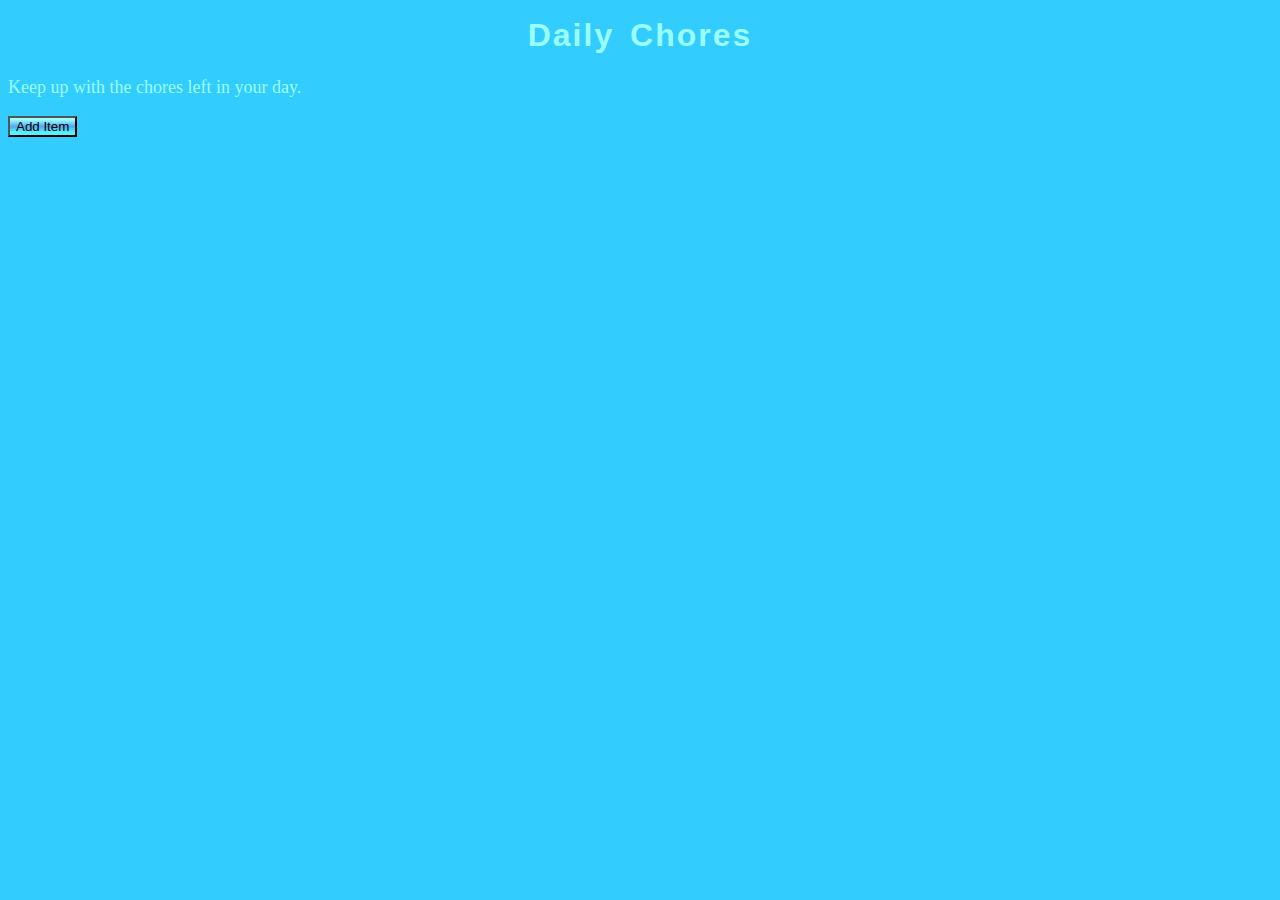
==== index.html @ 650de117 "Start of MIU, adding onto week 4 VFW." ====
<!DOCTYPE html>
<!--
VFW Project: Chore List
       Name: James Black
       Term: 1305
-->
<html>
<head>
    <!-- character set meta -->
    <meta charset="utf-8" />
    <meta name="description" content="First to do app." />
    <meta name="keywords" content="to do, web app, mobile development" />
    <meta name="robots" content="index, follow" />
    <meta name="viewport" content="user-scalable=no, width=device-width" />
    <!--Document Title --> 
    <title>Daily Chores</title>
    <!-- Link CSS -->
    <Link rel="stylesheet" type="text/css" href="css/style.css" />
    
</head>
<body>
  <h1>Daily Chores</h1>
  <p>Keep up with the chores left in your day.</p>
  
  <input type="button" id="addItem" value="Add Item"  onClick="window.location.href='additem.html'"> 

</body>
</html>
---- css/style.css ----
/*
Daily Chores
James Black
VFW : 1305
*/
body {
    background-color: #33CCFF;
    margin: none;
);}
/* This is for my index page. */    
p {
    font-family: serif;
    font-size: large;
    color: #9afeff;
}
h1 {

    padding: 13px;
    background-color: none;
    font-family: Garamond, sans-serif,serif;
    text-decoration: none;
    text-align: center;
    color: #9afeff;
    height: 8px;
    word-spacing: 5px;
    letter-spacing: 2px;
    line-height: 2px;
    
}

/* This is for all other pages. */

li {
    color: #9afeff;
}
legend {
    font-family: Garamond, sans-serif, times;
    color: #52f3ff;
}

fieldset {
    border: 2px solid white;
    background-color: #33B8FF;
}
#select {
    color: #9afeff;
}

#saveButton {
    text-decoration: none;
    letter-spacing: 1px;
    margin: auto; 
    color: black; 
    background-image: linear-gradient(bottom, #52F3FF 18%, #56A6EC 49%, #9AFDFF 90%);
    background-image: -o-linear-gradient(bottom, #52F3FF 18%, #56A6EC 49%, #9AFDFF 90%);
    background-image: -moz-linear-gradient(bottom, #52F3FF 18%, #56A6EC 49%, #9AFDFF 90%);
    background-image: -webkit-linear-gradient(bottom, #52F3FF 18%, #56A6EC 49%, #9AFDFF 90%);
    background-image: -ms-linear-gradient(bottom, #52F3FF 18%, #56A6EC 49%, #9AFDFF 90%);

    background-image: -webkit-gradient(
        linear,
        left bottom,
        left top,
        color-stop(0.18, #52F3FF),
        color-stop(0.49, #56A6EC),
        color-stop(0.9, #9AFDFF)
    );
}
#errors li {
    color: red;
    font-size: 16px;
}
#addItem {
    
    color: black; 
    background-image: linear-gradient(bottom, #52F3FF 18%, #56A6EC 49%, #9AFDFF 90%);
    background-image: -o-linear-gradient(bottom, #52F3FF 18%, #56A6EC 49%, #9AFDFF 90%);
    background-image: -moz-linear-gradient(bottom, #52F3FF 18%, #56A6EC 49%, #9AFDFF 90%);
    background-image: -webkit-linear-gradient(bottom, #52F3FF 18%, #56A6EC 49%, #9AFDFF 90%);
    background-image: -ms-linear-gradient(bottom, #52F3FF 18%, #56A6EC 49%, #9AFDFF 90%);

    background-image: -webkit-gradient(
        linear,
        left bottom,
        left top,
        color-stop(0.18, #52F3FF),
        color-stop(0.49, #56A6EC),
        color-stop(0.9, #9AFDFF)
    );
}
#clearStorage {
    color: black; 
    background-image: linear-gradient(bottom, #52F3FF 18%, #56A6EC 49%, #9AFDFF 90%);
    background-image: -o-linear-gradient(bottom, #52F3FF 18%, #56A6EC 49%, #9AFDFF 90%);
    background-image: -moz-linear-gradient(bottom, #52F3FF 18%, #56A6EC 49%, #9AFDFF 90%);
    background-image: -webkit-linear-gradient(bottom, #52F3FF 18%, #56A6EC 49%, #9AFDFF 90%);
    background-image: -ms-linear-gradient(bottom, #52F3FF 18%, #56A6EC 49%, #9AFDFF 90%);

    background-image: -webkit-gradient(
        linear,
        left bottom,
        left top,
        color-stop(0.18, #52F3FF),
        color-stop(0.49, #56A6EC),
        color-stop(0.9, #9AFDFF)
    );
}
#displayData{
    color: black; 
    background-image: linear-gradient(bottom, #52F3FF 18%, #56A6EC 49%, #9AFDFF 90%);
    background-image: -o-linear-gradient(bottom, #52F3FF 18%, #56A6EC 49%, #9AFDFF 90%);
    background-image: -moz-linear-gradient(bottom, #52F3FF 18%, #56A6EC 49%, #9AFDFF 90%);
    background-image: -webkit-linear-gradient(bottom, #52F3FF 18%, #56A6EC 49%, #9AFDFF 90%);
    background-image: -ms-linear-gradient(bottom, #52F3FF 18%, #56A6EC 49%, #9AFDFF 90%);

    background-image: -webkit-gradient(
        linear,
        left bottom,
        left top,
        color-stop(0.18, #52F3FF),
        color-stop(0.49, #56A6EC),
        color-stop(0.9, #9AFDFF)
    );
}
#addNewChore {
    color: black; 
    background-image: linear-gradient(bottom, #52F3FF 18%, #56A6EC 49%, #9AFDFF 90%);
    background-image: -o-linear-gradient(bottom, #52F3FF 18%, #56A6EC 49%, #9AFDFF 90%);
    background-image: -moz-linear-gradient(bottom, #52F3FF 18%, #56A6EC 49%, #9AFDFF 90%);
    background-image: -webkit-linear-gradient(bottom, #52F3FF 18%, #56A6EC 49%, #9AFDFF 90%);
    background-image: -ms-linear-gradient(bottom, #52F3FF 18%, #56A6EC 49%, #9AFDFF 90%);

    background-image: -webkit-gradient(
        linear,
        left bottom,
        left top,
        color-stop(0.18, #52F3FF),
        color-stop(0.49, #56A6EC),
        color-stop(0.9, #9AFDFF)
    );
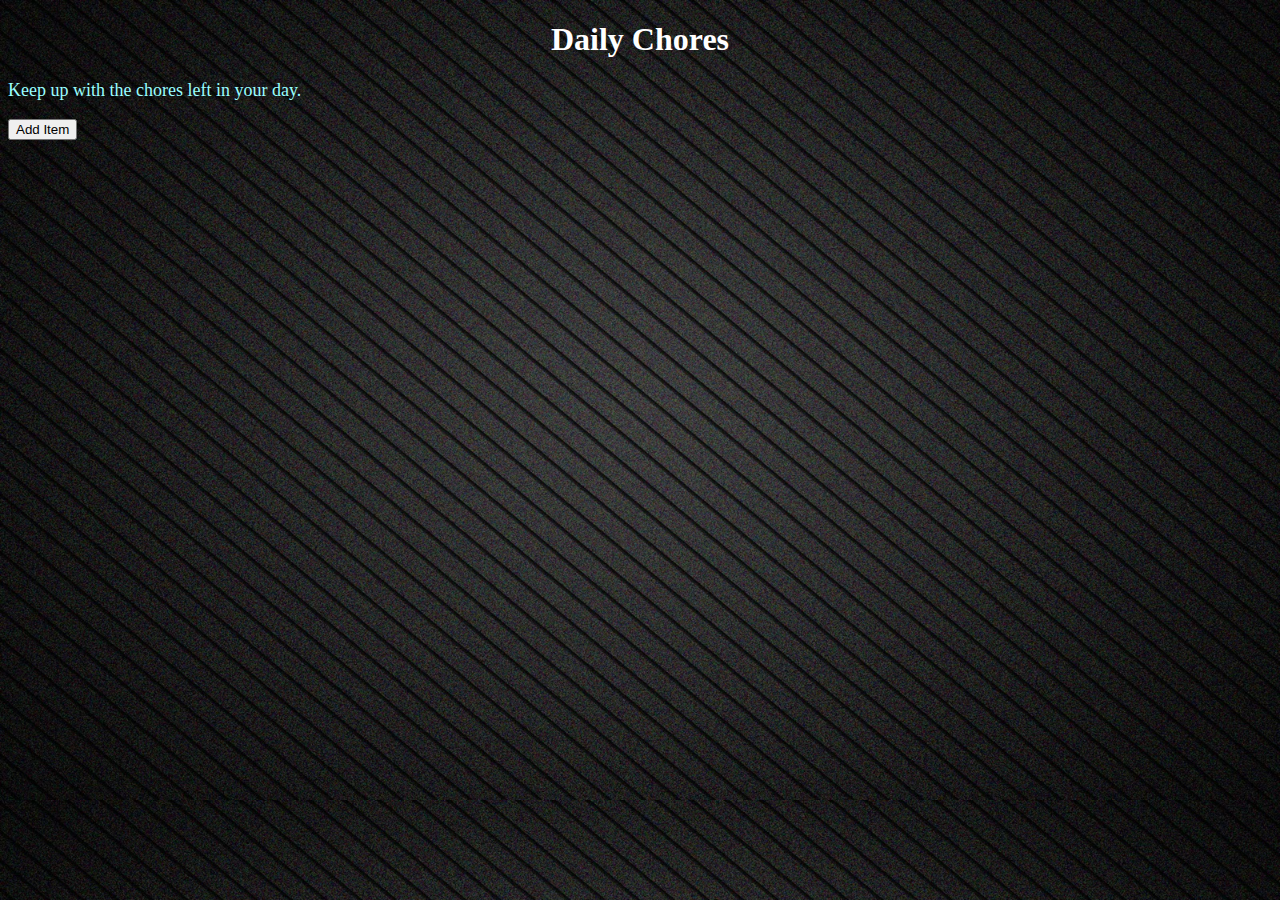
==== commit 1b2331dd: "Making changes to the look of the app." ====
--- a/index.html
+++ b/index.html
@@ -1,8 +1,8 @@
 <!DOCTYPE html>
 <!--
-VFW Project: Chore List
-       Name: James Black
-       Term: 1305
+  MIU   : Chore List
+  Name  : James Black
+  Term  : 1306
 -->
 <html>
 <head>
@@ -18,7 +18,7 @@
     <Link rel="stylesheet" type="text/css" href="css/style.css" />
     
 </head>
-<body>
+<body background="images/backgroundImg.jpg" id="bg">
   <h1>Daily Chores</h1>
   <p>Keep up with the chores left in your day.</p>
   
--- a/css/style.css
+++ b/css/style.css
@@ -3,8 +3,19 @@
 James Black
 VFW : 1305
 */
-body {
-    background-color: #33CCFF;
+
+#bg {
+   -webkit-background-size: cover;
+    -moz-background-size: cover;
+    background-size: cover;
+
+    
+   
+    
+}
+
+#choreList {
+    background-color: black;
     margin: none;
 );}
 /* This is for my index page. */    
@@ -14,127 +25,37 @@
     color: #9afeff;
 }
 h1 {
+    color: white;
+    
+    text-align: center;
+    }
 
-    padding: 13px;
-    background-color: none;
-    font-family: Garamond, sans-serif,serif;
-    text-decoration: none;
-    text-align: center;
-    color: #9afeff;
-    height: 8px;
-    word-spacing: 5px;
-    letter-spacing: 2px;
-    line-height: 2px;
-    
+ {
+    font-size: 20px;
 }
 
-/* This is for all other pages. */
-
-li {
-    color: #9afeff;
+li, #select, span {
+    color: #ffff00;
+    font-size: 16px;
 }
 legend {
     font-family: Garamond, sans-serif, times;
-    color: #52f3ff;
+    font-size: 20px ;
+    color: #ffff00;
+}
+  #select, ul, #choreList {
+    border: none;
+    background-color: transparent ;
 }
 
-fieldset {
-    border: 2px solid white;
-    background-color: #33B8FF;
-}
-#select {
-    color: #9afeff;
+nav{
+    text-align: center;
 }
 
-#saveButton {
-    text-decoration: none;
-    letter-spacing: 1px;
-    margin: auto; 
-    color: black; 
-    background-image: linear-gradient(bottom, #52F3FF 18%, #56A6EC 49%, #9AFDFF 90%);
-    background-image: -o-linear-gradient(bottom, #52F3FF 18%, #56A6EC 49%, #9AFDFF 90%);
-    background-image: -moz-linear-gradient(bottom, #52F3FF 18%, #56A6EC 49%, #9AFDFF 90%);
-    background-image: -webkit-linear-gradient(bottom, #52F3FF 18%, #56A6EC 49%, #9AFDFF 90%);
-    background-image: -ms-linear-gradient(bottom, #52F3FF 18%, #56A6EC 49%, #9AFDFF 90%);
-
-    background-image: -webkit-gradient(
-        linear,
-        left bottom,
-        left top,
-        color-stop(0.18, #52F3FF),
-        color-stop(0.49, #56A6EC),
-        color-stop(0.9, #9AFDFF)
-    );
-}
 #errors li {
     color: red;
     font-size: 16px;
 }
-#addItem {
-    
-    color: black; 
-    background-image: linear-gradient(bottom, #52F3FF 18%, #56A6EC 49%, #9AFDFF 90%);
-    background-image: -o-linear-gradient(bottom, #52F3FF 18%, #56A6EC 49%, #9AFDFF 90%);
-    background-image: -moz-linear-gradient(bottom, #52F3FF 18%, #56A6EC 49%, #9AFDFF 90%);
-    background-image: -webkit-linear-gradient(bottom, #52F3FF 18%, #56A6EC 49%, #9AFDFF 90%);
-    background-image: -ms-linear-gradient(bottom, #52F3FF 18%, #56A6EC 49%, #9AFDFF 90%);
-
-    background-image: -webkit-gradient(
-        linear,
-        left bottom,
-        left top,
-        color-stop(0.18, #52F3FF),
-        color-stop(0.49, #56A6EC),
-        color-stop(0.9, #9AFDFF)
-    );
+fieldset {
+    border: none;
 }
-#clearStorage {
-    color: black; 
-    background-image: linear-gradient(bottom, #52F3FF 18%, #56A6EC 49%, #9AFDFF 90%);
-    background-image: -o-linear-gradient(bottom, #52F3FF 18%, #56A6EC 49%, #9AFDFF 90%);
-    background-image: -moz-linear-gradient(bottom, #52F3FF 18%, #56A6EC 49%, #9AFDFF 90%);
-    background-image: -webkit-linear-gradient(bottom, #52F3FF 18%, #56A6EC 49%, #9AFDFF 90%);
-    background-image: -ms-linear-gradient(bottom, #52F3FF 18%, #56A6EC 49%, #9AFDFF 90%);
-
-    background-image: -webkit-gradient(
-        linear,
-        left bottom,
-        left top,
-        color-stop(0.18, #52F3FF),
-        color-stop(0.49, #56A6EC),
-        color-stop(0.9, #9AFDFF)
-    );
-}
-#displayData{
-    color: black; 
-    background-image: linear-gradient(bottom, #52F3FF 18%, #56A6EC 49%, #9AFDFF 90%);
-    background-image: -o-linear-gradient(bottom, #52F3FF 18%, #56A6EC 49%, #9AFDFF 90%);
-    background-image: -moz-linear-gradient(bottom, #52F3FF 18%, #56A6EC 49%, #9AFDFF 90%);
-    background-image: -webkit-linear-gradient(bottom, #52F3FF 18%, #56A6EC 49%, #9AFDFF 90%);
-    background-image: -ms-linear-gradient(bottom, #52F3FF 18%, #56A6EC 49%, #9AFDFF 90%);
-
-    background-image: -webkit-gradient(
-        linear,
-        left bottom,
-        left top,
-        color-stop(0.18, #52F3FF),
-        color-stop(0.49, #56A6EC),
-        color-stop(0.9, #9AFDFF)
-    );
-}
-#addNewChore {
-    color: black; 
-    background-image: linear-gradient(bottom, #52F3FF 18%, #56A6EC 49%, #9AFDFF 90%);
-    background-image: -o-linear-gradient(bottom, #52F3FF 18%, #56A6EC 49%, #9AFDFF 90%);
-    background-image: -moz-linear-gradient(bottom, #52F3FF 18%, #56A6EC 49%, #9AFDFF 90%);
-    background-image: -webkit-linear-gradient(bottom, #52F3FF 18%, #56A6EC 49%, #9AFDFF 90%);
-    background-image: -ms-linear-gradient(bottom, #52F3FF 18%, #56A6EC 49%, #9AFDFF 90%);
-
-    background-image: -webkit-gradient(
-        linear,
-        left bottom,
-        left top,
-        color-stop(0.18, #52F3FF),
-        color-stop(0.49, #56A6EC),
-        color-stop(0.9, #9AFDFF)
-    );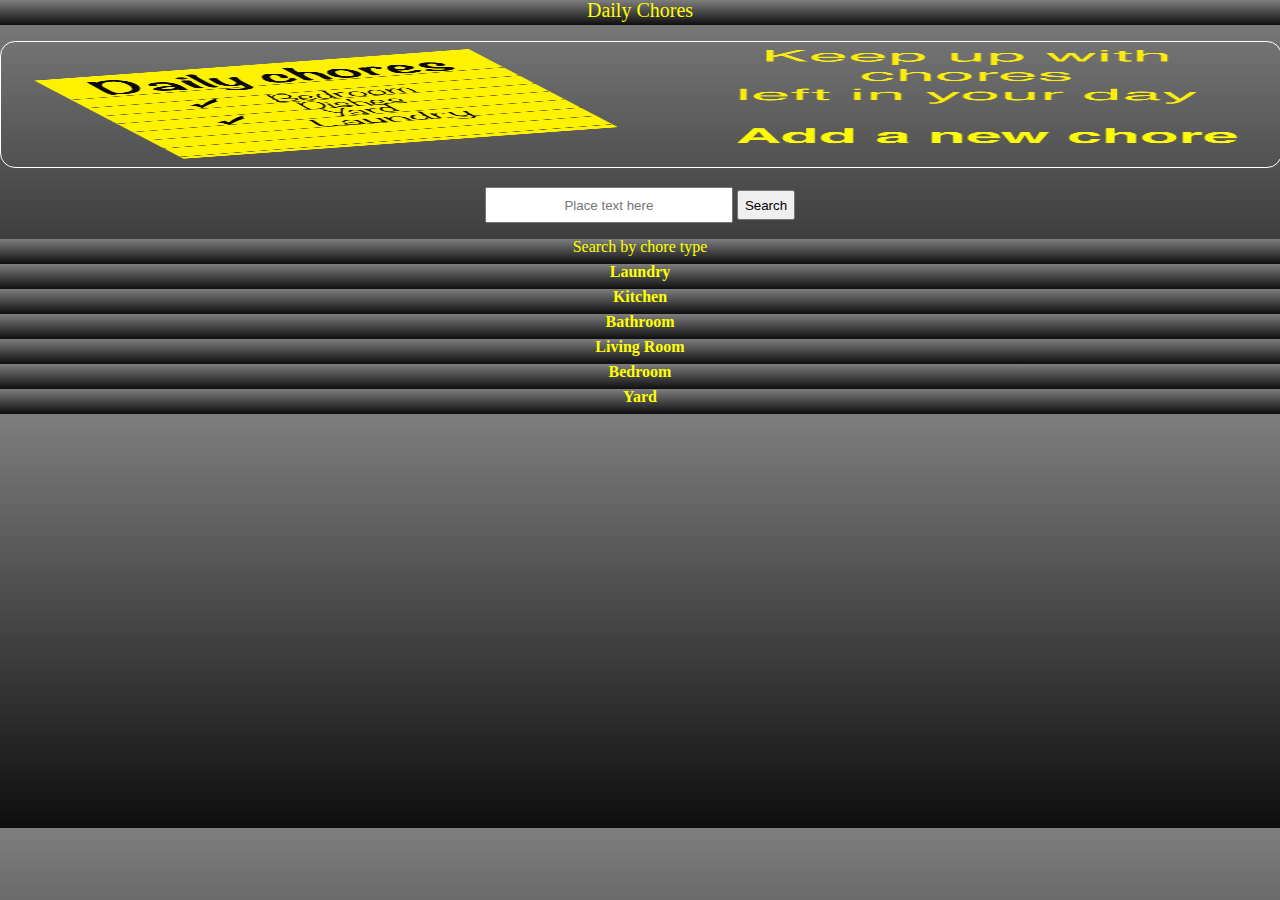
==== commit 8293ed5f: "Added- Feature, Search, Browse" ====
--- a/index.html
+++ b/index.html
@@ -1,28 +1,83 @@
 <!DOCTYPE html>
 <!--
-  MIU   : Chore List
-  Name  : James Black
-  Term  : 1306
+MIU   : Chore List
+Name  : James Black
+Term  : 1306
 -->
 <html>
-<head>
+  <head>
     <!-- character set meta -->
-    <meta charset="utf-8" />
-    <meta name="description" content="First to do app." />
-    <meta name="keywords" content="to do, web app, mobile development" />
-    <meta name="robots" content="index, follow" />
-    <meta name="viewport" content="user-scalable=no, width=device-width" />
-    <!--Document Title --> 
-    <title>Daily Chores</title>
-    <!-- Link CSS -->
-    <Link rel="stylesheet" type="text/css" href="css/style.css" />
+  <meta charset="utf-8" />
+  <meta name="description" content="First to do app." />
+  <meta name="keywords" content="to do, web app, mobile development" />
+  <meta name="robots" content="index, follow" />
+  <meta name="viewport" content="user-scalable=no, width=device-width" />
+  <!--Document Title -->
+  
+  <title>
+    Daily Chores
+  </title>
+
+
+  <!-- Link CSS -->
+
+  <Link rel="stylesheet" type="text/css" href="css/search.css" />
+  
+  </head>
+  <body >
     
-</head>
-<body background="images/backgroundImg.jpg" id="bg">
-  <h1>Daily Chores</h1>
-  <p>Keep up with the chores left in your day.</p>
-  
-  <input type="button" id="addItem" value="Add Item"  onClick="window.location.href='additem.html'"> 
+    <!-- My logo header -->
+    
+    <h1 id="headerLogo">Daily Chores</h1>
+      <br />
+    
+    <!-- My CTA under my H1 -->
 
-</body>
+    <div id="indexCta">
+    <a href="additem.html"  ><img id="cta1" width="100%" height="125px" src="images/ctabg.jpg" ></a>
+    </div>
+        <br />
+
+    <!-- My search area -->
+
+    <div id="indexSearch">
+
+      
+
+      
+      <form action="#" method="post" id="choreForm">
+        
+        <input type="text" id="searchTerm" placeholder="Place text here" />
+        <input type="button" id="searchButton" value="Search" />
+      </form>
+    </div>
+        <br />
+
+        <ul id="errors"></ul>
+        <ul id="choreList"> </ul>
+        
+        <!-- Search by type -->
+
+        <div>
+          <div id="legText">  
+            <span>Search by chore type</span>
+          </div>
+          
+          
+          <a href="error404.html" value="Laundry" id="searchButton1" class="choreSearch">Laundry</a>
+            
+          <a href="error404.html" value="Kitchen" id="searchButton2" class="choreSearch">Kitchen</a>
+           
+          <a href="error404.html" value="Bathroom" id="searchLink3" class="choreSearch">Bathroom</a>
+            
+          <a href="error404.html" value="Living Room" id="searchLink4" class="choreSearch">Living Room</a>
+          
+          <a href="error404.html" value="Bedroom" id="searchLink5" class="choreSearch">Bedroom</a>
+         
+          <a href="error404.html" value="Yard" id="searchLink6" class="choreSearch">Yard</a>
+        </div>   
+        <div id="results"></div>
+        <script src="js/json.js" type="text/javascript"></script>
+        <script src="js/search.js" type="text/javascript"></script>
+  </body>
 </html>
--- a/css/search.css
+++ b/css/search.css
@@ -0,0 +1,153 @@
+/*
+
+	Search.html Style sheet
+	Created By James Black
+	MIU: 1306
+
+*/
+
+/* CSS RESET */
+html,img,body,div,span,h1,p,a,em,ul,li,fieldset,form,label,legend,article,header{margin:0;padding:0;border:0;font-size:100%;font:inherit;vertical-align:baseline}article,header{display:block}body{line-height:1}ol,ul{list-style:none}
+
+
+body {
+	background: -moz-linear-gradient(top, rgba(125,126,125,1) 0%, rgba(14,14,14,1) 100%); /* FF3.6+ */
+	background: -webkit-gradient(linear, left top, left bottom, color-stop(0%,rgba(125,126,125,1)), color-stop(100%,rgba(14,14,14,1))); /* Chrome,Safari4+ */
+	background: -webkit-linear-gradient(top, rgba(125,126,125,1) 0%,rgba(14,14,14,1) 100%); /* Chrome10+,Safari5.1+ */
+	background: -o-linear-gradient(top, rgba(125,126,125,1) 0%,rgba(14,14,14,1) 100%); /* Opera 11.10+ */
+	background: -ms-linear-gradient(top, rgba(125,126,125,1) 0%,rgba(14,14,14,1) 100%); /* IE10+ */
+	background: linear-gradient(to bottom, rgba(125,126,125,1) 0%,rgba(14,14,14,1) 100%); /* W3C */
+	filter: progid:DXImageTransform.Microsoft.gradient( startColorstr='#7d7e7d', endColorstr='#0e0e0e',GradientType=0 ); /* IE6-9 */
+
+}
+
+#bg {
+   -webkit-background-size: cover;
+    -moz-background-size: cover;
+    background-size: cover;  
+ 
+}
+#choreForm {
+	text-align: center;
+}
+nav {
+	text-align: center;
+}
+
+
+h1 {
+	text-align: center;
+	-webkit-background-size: center;
+    -moz-background-size: center;
+    background-size: center;
+
+ 
+}
+
+ul, li {
+	color: #ffff00;
+}
+#errors li {
+    color: red;
+    font-size: 16px;
+}
+a {
+    text-decoration: none;
+    font-weight: bold;
+    color: white;
+}
+
+fieldset {
+    border: 1px solid white;
+    -moz-border-radius: 15px;
+    border-radius: 15px;
+
+}
+
+
+#legend1 {
+    
+    text-align: center;
+    width: 100%;
+    
+    
+}
+
+.choreSearch {
+    display: block;
+    color: yellow;
+    width: 100%;
+    height: 25px;
+    text-align: center;
+    background: rgb(125,126,125); /* Old browsers */
+	background: -moz-linear-gradient(top, rgba(125,126,125,1) 0%, rgba(14,14,14,1) 100%); /* FF3.6+ */
+	background: -webkit-gradient(linear, left top, left bottom, color-stop(0%,rgba(125,126,125,1)), color-stop(100%,rgba(14,14,14,1))); /* Chrome,Safari4+ */
+	background: -webkit-linear-gradient(top, rgba(125,126,125,1) 0%,rgba(14,14,14,1) 100%); /* Chrome10+,Safari5.1+ */
+	background: -o-linear-gradient(top, rgba(125,126,125,1) 0%,rgba(14,14,14,1) 100%); /* Opera 11.10+ */
+	background: -ms-linear-gradient(top, rgba(125,126,125,1) 0%,rgba(14,14,14,1) 100%); /* IE10+ */
+	background: linear-gradient(to bottom, rgba(125,126,125,1) 0%,rgba(14,14,14,1) 100%); /* W3C */
+	filter: progid:DXImageTransform.Microsoft.gradient( startColorstr='#7d7e7d', endColorstr='#0e0e0e',GradientType=0 ); /* IE6-9 */
+
+}
+#cta1 {
+    border: 1px solid white;
+     -moz-border-radius: 15px;
+    border-radius: 15px;
+
+}
+
+#inputSearch {
+    width: 30px;
+}
+h2 {
+    text-align: center;
+    color: red;
+}
+#error404 {
+    text-align: center;
+    color: yellow; 
+}
+#searchTerm {
+    
+	width: 240px;
+	height: 30px;
+	text-align: center;
+    
+}
+#searchButton {
+
+	height: 30px;
+}
+#headerLogo {
+	width: 100%;
+	height: 25px;
+	color: yellow;
+	font-family: noteworthy;
+	font-size: 20px;
+	background: rgb(125,126,125); /* Old browsers */
+	background: -moz-linear-gradient(top, rgba(125,126,125,1) 0%, rgba(14,14,14,1) 100%); /* FF3.6+ */
+	background: -webkit-gradient(linear, left top, left bottom, color-stop(0%,rgba(125,126,125,1)), color-stop(100%,rgba(14,14,14,1))); /* Chrome,Safari4+ */
+	background: -webkit-linear-gradient(top, rgba(125,126,125,1) 0%,rgba(14,14,14,1) 100%); /* Chrome10+,Safari5.1+ */
+	background: -o-linear-gradient(top, rgba(125,126,125,1) 0%,rgba(14,14,14,1) 100%); /* Opera 11.10+ */
+	background: -ms-linear-gradient(top, rgba(125,126,125,1) 0%,rgba(14,14,14,1) 100%); /* IE10+ */
+	background: linear-gradient(to bottom, rgba(125,126,125,1) 0%,rgba(14,14,14,1) 100%); /* W3C */
+	filter: progid:DXImageTransform.Microsoft.gradient( startColorstr='#7d7e7d', endColorstr='#0e0e0e',GradientType=0 ); /* IE6-9 */
+
+}
+#legText {
+	text-align: center;
+	width: 100%;
+	height: 25px;
+	color: yellow;
+    background: rgb(125,126,125); /* Old browsers */
+	background: -moz-linear-gradient(top, rgba(125,126,125,1) 0%, rgba(14,14,14,1) 100%); /* FF3.6+ */
+	background: -webkit-gradient(linear, left top, left bottom, color-stop(0%,rgba(125,126,125,1)), color-stop(100%,rgba(14,14,14,1))); /* Chrome,Safari4+ */
+	background: -webkit-linear-gradient(top, rgba(125,126,125,1) 0%,rgba(14,14,14,1) 100%); /* Chrome10+,Safari5.1+ */
+	background: -o-linear-gradient(top, rgba(125,126,125,1) 0%,rgba(14,14,14,1) 100%); /* Opera 11.10+ */
+	background: -ms-linear-gradient(top, rgba(125,126,125,1) 0%,rgba(14,14,14,1) 100%); /* IE10+ */
+	background: linear-gradient(to bottom, rgba(125,126,125,1) 0%,rgba(14,14,14,1) 100%); /* W3C */
+	filter: progid:DXImageTransform.Microsoft.gradient( startColorstr='#7d7e7d', endColorstr='#0e0e0e',GradientType=0 ); /* IE6-9 */
+
+
+}
+
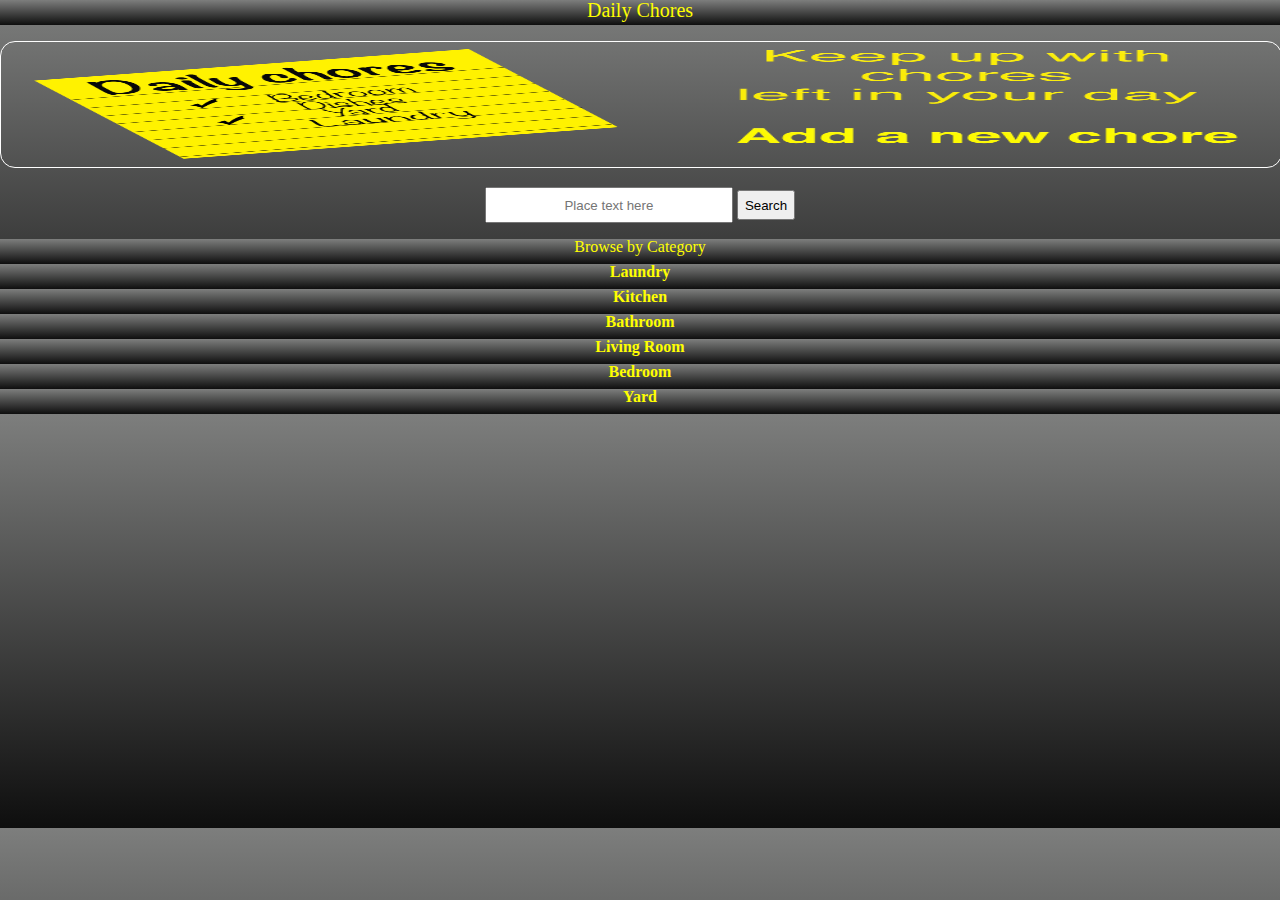
==== commit e00b9b19: "update" ====
--- a/index.html
+++ b/index.html
@@ -60,7 +60,7 @@
 
         <div>
           <div id="legText">  
-            <span>Search by chore type</span>
+            <span>Browse by Category</span>
           </div>
           
           
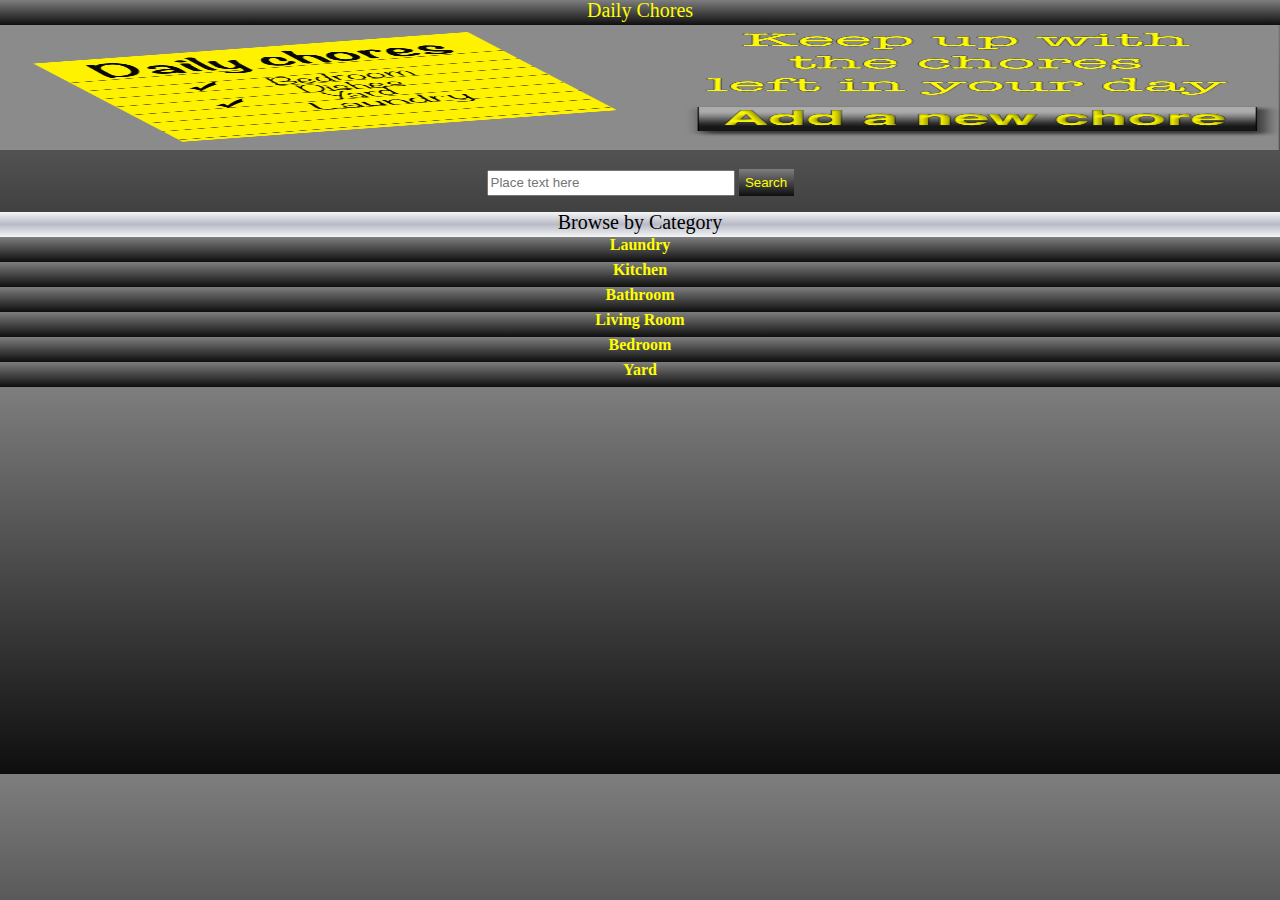
==== commit 8a8353ff: "week 1 complete" ====
--- a/index.html
+++ b/index.html
@@ -7,43 +7,44 @@
 <html>
   <head>
     <!-- character set meta -->
-  <meta charset="utf-8" />
-  <meta name="description" content="First to do app." />
-  <meta name="keywords" content="to do, web app, mobile development" />
-  <meta name="robots" content="index, follow" />
-  <meta name="viewport" content="user-scalable=no, width=device-width" />
-  <!--Document Title -->
-  
-  <title>
-    Daily Chores
-  </title>
-
-
-  <!-- Link CSS -->
-
-  <Link rel="stylesheet" type="text/css" href="css/search.css" />
-  
+    <meta charset="utf-8" />
+    <meta name="description" content="First to do app." />
+    <meta name="keywords" content="to do, web app, mobile development" />
+    <meta name="robots" content="index, follow" />
+    <meta name="viewport" content="user-scalable=no, width=device-width" />
+    <!--Document Title -->
+    
+    <title>
+      Daily Chores
+    </title>
+    
+    
+    <!-- Link CSS -->
+    
+    <Link rel="stylesheet" type="text/css" href="css/search.css" />
+    
   </head>
   <body >
     
     <!-- My logo header -->
     
-    <h1 id="headerLogo">Daily Chores</h1>
+    <h1 id="headerLogo">
+      Daily Chores
+    </h1>
+    
+    
+    <!-- My CTA under my H1 -->
+    
+    <div id="indexCta">
+      <a href="additem.html"  >
+        <img id="cta1" width="100%" height="125px" src="images/ctabg.jpg" >
+      </a>
+    </div>
       <br />
     
-    <!-- My CTA under my H1 -->
-
-    <div id="indexCta">
-    <a href="additem.html"  ><img id="cta1" width="100%" height="125px" src="images/ctabg.jpg" ></a>
-    </div>
-        <br />
-
     <!-- My search area -->
-
+    
     <div id="indexSearch">
-
-      
-
       
       <form action="#" method="post" id="choreForm">
         
@@ -51,33 +52,55 @@
         <input type="button" id="searchButton" value="Search" />
       </form>
     </div>
-        <br />
-
-        <ul id="errors"></ul>
-        <ul id="choreList"> </ul>
+    <br />
+    
+    <ul id="errors">
+    </ul>
+    <ul id="choreList">
+      
+    </ul>
+    
+    <!-- Search by type -->
+    
+    <nav>
+      <div id="legText">
         
-        <!-- Search by type -->
-
-        <div>
-          <div id="legText">  
-            <span>Browse by Category</span>
-          </div>
-          
-          
-          <a href="error404.html" value="Laundry" id="searchButton1" class="choreSearch">Laundry</a>
-            
-          <a href="error404.html" value="Kitchen" id="searchButton2" class="choreSearch">Kitchen</a>
-           
-          <a href="error404.html" value="Bathroom" id="searchLink3" class="choreSearch">Bathroom</a>
-            
-          <a href="error404.html" value="Living Room" id="searchLink4" class="choreSearch">Living Room</a>
-          
-          <a href="error404.html" value="Bedroom" id="searchLink5" class="choreSearch">Bedroom</a>
-         
-          <a href="error404.html" value="Yard" id="searchLink6" class="choreSearch">Yard</a>
-        </div>   
-        <div id="results"></div>
-        <script src="js/json.js" type="text/javascript"></script>
-        <script src="js/search.js" type="text/javascript"></script>
+        <span>
+          Browse by Category
+        </span>
+      </div>
+      
+      <div class="triangle-right" >
+        
+      <a href="error404.html" value="Laundry" id="searchButton1" class="choreSearch"><div>Laundry</div> </a></div>
+        
+      
+      <a href="error404.html" value="Kitchen" id="searchButton2" class="choreSearch">
+        Kitchen
+      </a>
+      
+      <a href="error404.html" value="Bathroom" id="searchLink3" class="choreSearch">
+        Bathroom
+      </a>
+      
+      <a href="error404.html" value="Living Room" id="searchLink4" class="choreSearch">
+        Living Room
+      </a>
+      
+      <a href="error404.html" value="Bedroom" id="searchLink5" class="choreSearch">
+        Bedroom
+      </a>
+      
+      <a href="error404.html" value="Yard" id="searchLink6" class="choreSearch">
+        Yard
+      </a>
+    </nav>
+    
+    <div id="results">
+    </div>
+    <script src="js/json.js" type="text/javascript">
+    </script>
+    <script src="js/search.js" type="text/javascript">
+    </script>
   </body>
 </html>
--- a/css/search.css
+++ b/css/search.css
@@ -1,16 +1,139 @@
 /*
 
-	Search.html Style sheet
-	Created By James Black
-	MIU: 1306
+Search.html Style sheet
+Created By James Black
+MIU: 1306
 
 */
 
 /* CSS RESET */
 html,img,body,div,span,h1,p,a,em,ul,li,fieldset,form,label,legend,article,header{margin:0;padding:0;border:0;font-size:100%;font:inherit;vertical-align:baseline}article,header{display:block}body{line-height:1}ol,ul{list-style:none}
 
+body {
+	background: -moz-linear-gradient(top, rgba(125,126,125,1) 0%, rgba(14,14,14,1) 100%); /* FF3.6+ */
+	background: -webkit-gradient(linear, left top, left bottom, color-stop(0%,rgba(125,126,125,1)), color-stop(100%,rgba(14,14,14,1))); /* Chrome,Safari4+ */
+	background: -webkit-linear-gradient(top, rgba(125,126,125,1) 0%,rgba(14,14,14,1) 100%); /* Chrome10+,Safari5.1+ */
+	background: -o-linear-gradient(top, rgba(125,126,125,1) 0%,rgba(14,14,14,1) 100%); /* Opera 11.10+ */
+	background: -ms-linear-gradient(top, rgba(125,126,125,1) 0%,rgba(14,14,14,1) 100%); /* IE10+ */
+	background: linear-gradient(to bottom, rgba(125,126,125,1) 0%,rgba(14,14,14,1) 100%); /* W3C */
+	filter: progid:DXImageTransform.Microsoft.gradient( startColorstr='#7d7e7d', endColorstr='#0e0e0e',GradientType=0 ); /* IE6-9 */
+}
 
-body {
+#bg {
+	-webkit-background-size: cover;
+	-moz-background-size: cover;
+	background-size: cover;  
+}
+
+#cta1 {
+	border: none;
+	
+}
+
+#choreForm {
+	text-align: center;
+}
+
+.choreSearch img {
+	text-align: right;
+}
+
+.choreSearch {
+	display: block;
+	color: yellow;
+	width: 100%;
+	height: 25px;
+	text-align: center;
+	background: rgb(125,126,125); /* Old browsers */
+	background: -moz-linear-gradient(top, rgba(125,126,125,1) 0%, rgba(14,14,14,1) 100%); /* FF3.6+ */
+	background: -webkit-gradient(linear, left top, left bottom, color-stop(0%,rgba(125,126,125,1)), color-stop(100%,rgba(14,14,14,1))); /* Chrome,Safari4+ */
+	background: -webkit-linear-gradient(top, rgba(125,126,125,1) 0%,rgba(14,14,14,1) 100%); /* Chrome10+,Safari5.1+ */
+	background: -o-linear-gradient(top, rgba(125,126,125,1) 0%,rgba(14,14,14,1) 100%); /* Opera 11.10+ */
+	background: -ms-linear-gradient(top, rgba(125,126,125,1) 0%,rgba(14,14,14,1) 100%); /* IE10+ */
+	background: linear-gradient(to bottom, rgba(125,126,125,1) 0%,rgba(14,14,14,1) 100%); /* W3C */
+	filter: progid:DXImageTransform.Microsoft.gradient( startColorstr='#7d7e7d', endColorstr='#0e0e0e',GradientType=0 ); /* IE6-9 */
+
+	
+}
+
+
+#legText {
+	color: black;
+	font-size: 20px;
+	text-align: center;
+	width: 100%;
+	height: 25px;
+	background: rgb(245,246,246); /* Old browsers */
+	background: -moz-linear-gradient(top, rgba(245,246,246,1) 0%, rgba(219,220,226,1) 21%, rgba(184,186,198,1) 49%, rgba(221,223,227,1) 80%, rgba(245,246,246,1) 100%); /* FF3.6+ */
+	background: -webkit-gradient(linear, left top, left bottom, color-stop(0%,rgba(245,246,246,1)), color-stop(21%,rgba(219,220,226,1)), color-stop(49%,rgba(184,186,198,1)), color-stop(80%,rgba(221,223,227,1)), color-stop(100%,rgba(245,246,246,1))); /* Chrome,Safari4+ */
+	background: -webkit-linear-gradient(top, rgba(245,246,246,1) 0%,rgba(219,220,226,1) 21%,rgba(184,186,198,1) 49%,rgba(221,223,227,1) 80%,rgba(245,246,246,1) 100%); /* Chrome10+,Safari5.1+ */
+	background: -o-linear-gradient(top, rgba(245,246,246,1) 0%,rgba(219,220,226,1) 21%,rgba(184,186,198,1) 49%,rgba(221,223,227,1) 80%,rgba(245,246,246,1) 100%); /* Opera 11.10+ */
+	background: -ms-linear-gradient(top, rgba(245,246,246,1) 0%,rgba(219,220,226,1) 21%,rgba(184,186,198,1) 49%,rgba(221,223,227,1) 80%,rgba(245,246,246,1) 100%); /* IE10+ */
+	background: linear-gradient(to bottom, rgba(245,246,246,1) 0%,rgba(219,220,226,1) 21%,rgba(184,186,198,1) 49%,rgba(221,223,227,1) 80%,rgba(245,246,246,1) 100%); /* W3C */
+	filter: progid:DXImageTransform.Microsoft.gradient( startColorstr='#f5f6f6', endColorstr='#f5f6f6',GradientType=0 ); /* IE6-9 */
+}
+
+h1 {
+	text-align: center;
+	-webkit-background-size: center;
+	-moz-background-size: center;
+	background-size: center;
+}
+
+ul, li {
+	color: #ffff00;
+}
+
+	#errors li {
+	color: red;
+	font-size: 16px;
+}
+
+a {
+	text-decoration: none;
+	font-weight: bold;
+	color: white;
+}
+
+fieldset {
+	border: 1px solid white;
+	-moz-border-radius: 15px;
+	border-radius: 15px;
+}
+
+#legend1 {
+	text-align: center;
+	width: 100%;
+}
+
+#inputSearch {
+	width: 30px;
+}
+
+h2, #error404 {
+	text-align: center;
+	color: red;
+}
+
+#searchTerm {
+	width: 240px;
+	height: 20px;
+	
+}
+
+#searchButton  {
+	text-align: center;
+	text-decoration: none;
+	border: none;
+  	display: inline-block;
+  	color: yellow;
+  	width: 55px;
+  	height: 27px;
+  
+  	left: -20px;
+  	top: -3px;
+
+  	background: rgb(125,126,125); /* Old browsers */
 	background: -moz-linear-gradient(top, rgba(125,126,125,1) 0%, rgba(14,14,14,1) 100%); /* FF3.6+ */
 	background: -webkit-gradient(linear, left top, left bottom, color-stop(0%,rgba(125,126,125,1)), color-stop(100%,rgba(14,14,14,1))); /* Chrome,Safari4+ */
 	background: -webkit-linear-gradient(top, rgba(125,126,125,1) 0%,rgba(14,14,14,1) 100%); /* Chrome10+,Safari5.1+ */
@@ -21,65 +144,16 @@
 
 }
 
-#bg {
-   -webkit-background-size: cover;
-    -moz-background-size: cover;
-    background-size: cover;  
- 
-}
-#choreForm {
-	text-align: center;
-}
-nav {
-	text-align: center;
-}
-
-
-h1 {
-	text-align: center;
-	-webkit-background-size: center;
-    -moz-background-size: center;
-    background-size: center;
-
- 
-}
-
-ul, li {
-	color: #ffff00;
-}
-#errors li {
-    color: red;
-    font-size: 16px;
-}
-a {
-    text-decoration: none;
-    font-weight: bold;
-    color: white;
-}
-
-fieldset {
-    border: 1px solid white;
-    -moz-border-radius: 15px;
-    border-radius: 15px;
-
-}
-
-
-#legend1 {
-    
-    text-align: center;
-    width: 100%;
-    
-    
-}
-
-.choreSearch {
-    display: block;
-    color: yellow;
-    width: 100%;
-    height: 25px;
-    text-align: center;
-    background: rgb(125,126,125); /* Old browsers */
+#searchButton222 {
+	position: relative;
+	display: inline-block;
+	text-decoration: none;
+	
+	padding: none;
+	margin: none;
+	width: 60px;
+	height: 37px;
+	background: rgb(125,126,125); /* Old browsers */
 	background: -moz-linear-gradient(top, rgba(125,126,125,1) 0%, rgba(14,14,14,1) 100%); /* FF3.6+ */
 	background: -webkit-gradient(linear, left top, left bottom, color-stop(0%,rgba(125,126,125,1)), color-stop(100%,rgba(14,14,14,1))); /* Chrome,Safari4+ */
 	background: -webkit-linear-gradient(top, rgba(125,126,125,1) 0%,rgba(14,14,14,1) 100%); /* Chrome10+,Safari5.1+ */
@@ -89,35 +163,7 @@
 	filter: progid:DXImageTransform.Microsoft.gradient( startColorstr='#7d7e7d', endColorstr='#0e0e0e',GradientType=0 ); /* IE6-9 */
 
 }
-#cta1 {
-    border: 1px solid white;
-     -moz-border-radius: 15px;
-    border-radius: 15px;
 
-}
-
-#inputSearch {
-    width: 30px;
-}
-h2 {
-    text-align: center;
-    color: red;
-}
-#error404 {
-    text-align: center;
-    color: yellow; 
-}
-#searchTerm {
-    
-	width: 240px;
-	height: 30px;
-	text-align: center;
-    
-}
-#searchButton {
-
-	height: 30px;
-}
 #headerLogo {
 	width: 100%;
 	height: 25px;
@@ -132,14 +178,14 @@
 	background: -ms-linear-gradient(top, rgba(125,126,125,1) 0%,rgba(14,14,14,1) 100%); /* IE10+ */
 	background: linear-gradient(to bottom, rgba(125,126,125,1) 0%,rgba(14,14,14,1) 100%); /* W3C */
 	filter: progid:DXImageTransform.Microsoft.gradient( startColorstr='#7d7e7d', endColorstr='#0e0e0e',GradientType=0 ); /* IE6-9 */
+}
 
-}
-#legText {
+ {
 	text-align: center;
 	width: 100%;
 	height: 25px;
 	color: yellow;
-    background: rgb(125,126,125); /* Old browsers */
+	background: rgb(125,126,125); /* Old browsers */
 	background: -moz-linear-gradient(top, rgba(125,126,125,1) 0%, rgba(14,14,14,1) 100%); /* FF3.6+ */
 	background: -webkit-gradient(linear, left top, left bottom, color-stop(0%,rgba(125,126,125,1)), color-stop(100%,rgba(14,14,14,1))); /* Chrome,Safari4+ */
 	background: -webkit-linear-gradient(top, rgba(125,126,125,1) 0%,rgba(14,14,14,1) 100%); /* Chrome10+,Safari5.1+ */
@@ -147,7 +193,5 @@
 	background: -ms-linear-gradient(top, rgba(125,126,125,1) 0%,rgba(14,14,14,1) 100%); /* IE10+ */
 	background: linear-gradient(to bottom, rgba(125,126,125,1) 0%,rgba(14,14,14,1) 100%); /* W3C */
 	filter: progid:DXImageTransform.Microsoft.gradient( startColorstr='#7d7e7d', endColorstr='#0e0e0e',GradientType=0 ); /* IE6-9 */
-
-
 }
 
